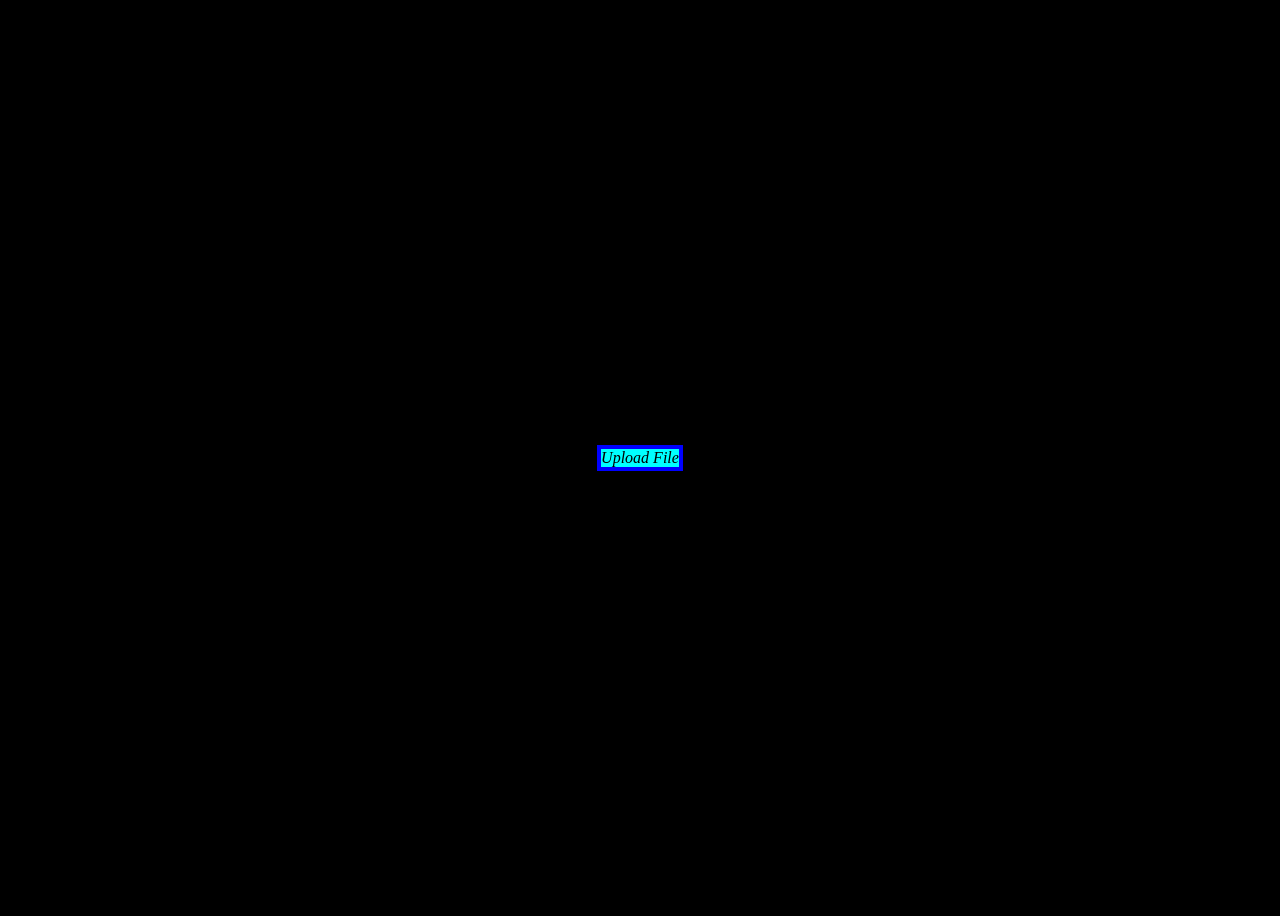
==== index.html @ 81872f74 "Initial upload" ====
<!doctype html>
<html lang="en">
  <head>
    <meta charset="UTF-8" />
    <meta name="viewport" content="width=device-width, initial-scale=1.0" />
    <title>DOM</title>
    <link rel="stylesheet" href="style.css" />
  </head>
  <body>
    <div id="main">
        <input id="file" type="file">
        <div id="btn">Upload File</div>
    </div>
    <script src="script.js"></script>
  </body>
</html>
---- style.css ----
*{
    background-color: black;
    color: aliceblue;
    
     /* text-align: center; */
           }

           body {
     display: flex;              
  flex-direction: column;       
  justify-content: center;      
  align-items: center;         
  min-height: 100vh;  
}


input {
display: none;
}

div {
    font-style: italic;
   display: flex;
    justify-content: center;
    align-items: center;
    color: black;
    background-color: aqua;
    height: fit-content;
    width: fit-content;
    border: 2px solid blue;
}
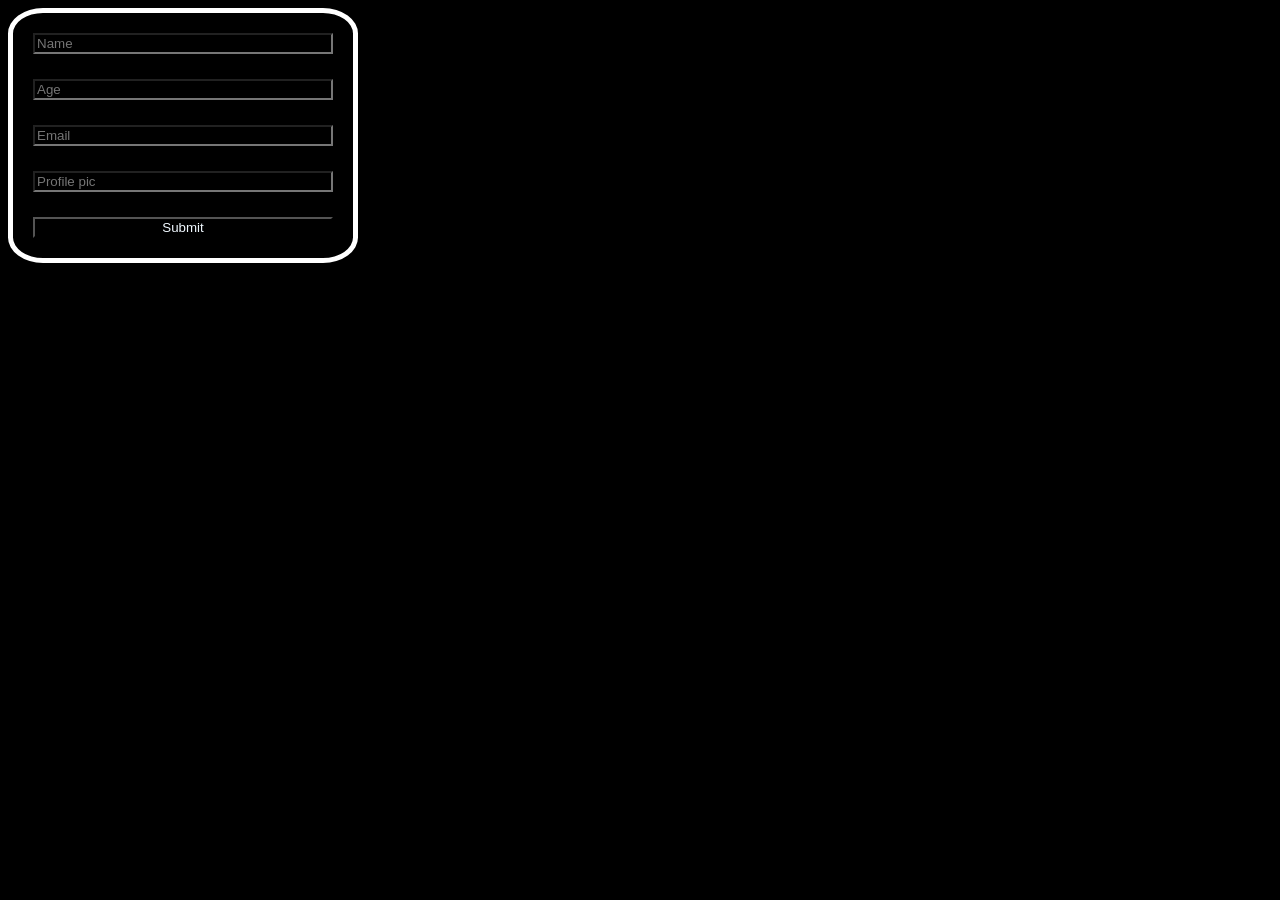
==== commit 60538184: "added new file" ====
--- a/index.html
+++ b/index.html
@@ -7,10 +7,25 @@
     <link rel="stylesheet" href="style.css" />
   </head>
   <body>
-    <div id="main">
-        <input id="file" type="file">
-        <div id="btn">Upload File</div>
-    </div>
+   <div class="content" id="main">
+     <form action="">
+      <input type="text" placeholder="Name">
+      <input type="text" placeholder="Age">
+      <input type="text" placeholder="Email">
+      <input type="text" placeholder="Profile pic">
+      <input type="submit">
+    </form>
+
+    <!-- <div class="card">
+      <div class="pic">
+        <img src="https://images.unsplash.com/photo-1491555103944-7c647fd857e6?q=80&w=870&auto=format&fit=crop&ixlib=rb-4.1.0&ixid=M3wxMjA3fDB8MHxwaG90by1wYWdlfHx8fGVufDB8fHx8fA%3D%3D" alt="Profile Pic">
+      </div>
+      <div class="name">Divyanshu</div>
+      <div class="age">18</div>
+      <div class="gmail">age@gmail.com</div>
+
+    </div> -->
+   </div>
     <script src="script.js"></script>
   </body>
 </html>
--- a/style.css
+++ b/style.css
@@ -1,31 +1,55 @@
 *{
     background-color: black;
     color: aliceblue;
-    
-     /* text-align: center; */
-           }
+}
 
-           body {
+           /* body {
      display: flex;              
   flex-direction: column;       
   justify-content: center;      
   align-items: center;         
   min-height: 100vh;  
+} */
+
+.content{
+    display: flex;
+    flex-direction: column;
+    gap: 20px;
+} 
+form{
+    border: 5px solid white;
+    border-radius: 10%;
+    padding: 20px;
+    display: grid;
+    height: auto;
+    width: 300px;
+    /* display: flex; */
+    gap: 25px;
 }
 
-
-input {
-display: none;
+.card{
+    border: 1px solid white;
+width: 200px;
+height: 180px;
+object-fit: cover;
+    display: flex;
+    flex-direction: column;
+    align-items: center;
+    justify-content: center;
+     gap: 7px;
+overflow: hidden;
 }
 
-div {
-    font-style: italic;
-   display: flex;
-    justify-content: center;
-    align-items: center;
-    color: black;
-    background-color: aqua;
-    height: fit-content;
-    width: fit-content;
-    border: 2px solid blue;
+.pic {
+  width: 90px;
+  height: 90px;
+  border-radius: 50%;
+  overflow: hidden;
+  /* margin-top: 10px; */
+}
+
+.pic img {
+  width: 100%;
+  height: 100%;
+  object-fit: cover;
 }
